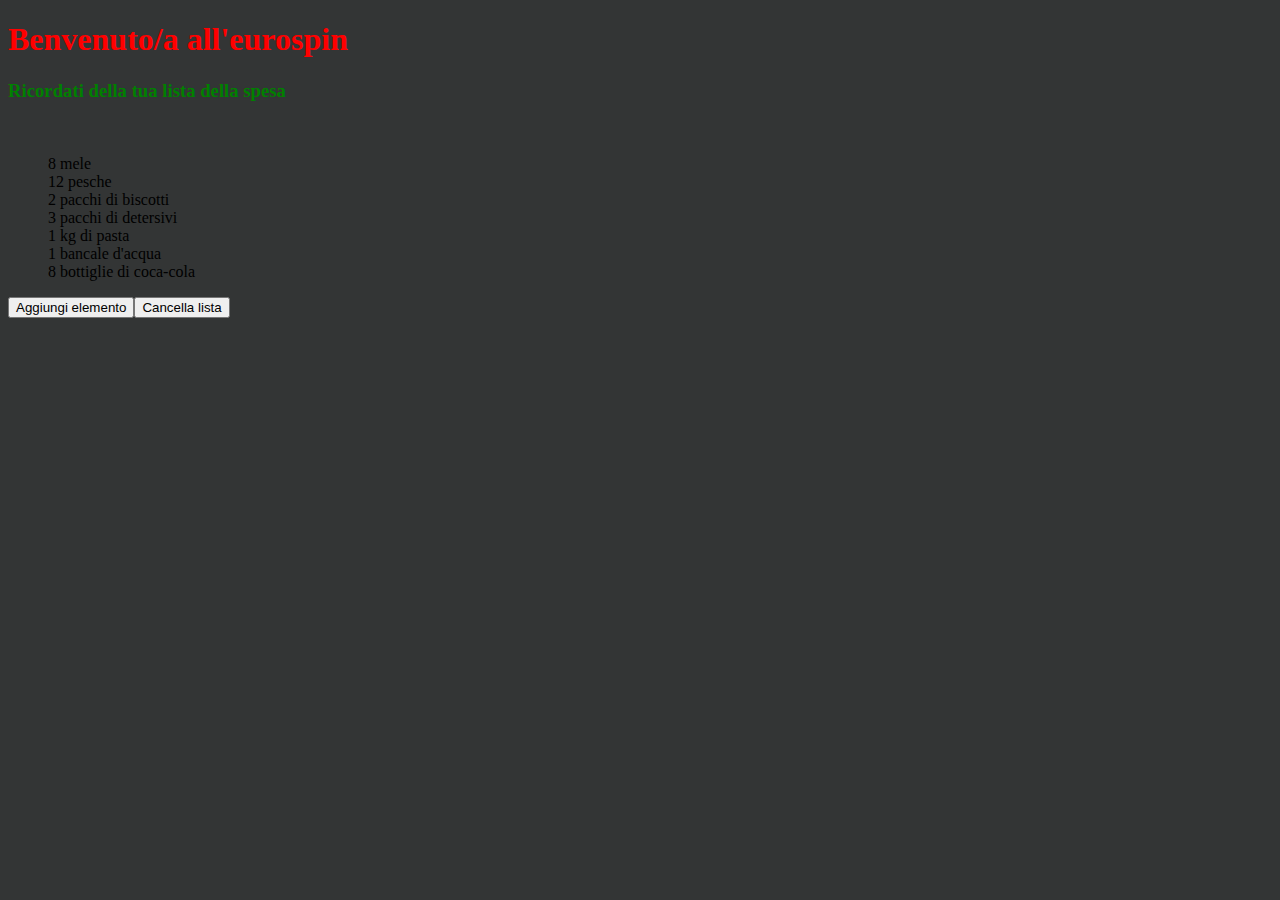
==== eventuale milestone 2/index.html @ 1271118a "add some changes for ipotetic milestone 2" ====
<!DOCTYPE html>
<html lang="en">
<head>
    <meta charset="UTF-8">
    <meta http-equiv="X-UA-Compatible" content="IE=edge">
    <meta name="viewport" content="width=device-width, initial-scale=1.0">
    <title>Document</title>
    <!-- BOOTSTRAP -->
    <link href="https://cdn.jsdelivr.net/npm/bootstrap@5.3.0-alpha1/dist/css/bootstrap.min.css" rel="stylesheet" integrity="sha384-GLhlTQ8iRABdZLl6O3oVMWSktQOp6b7In1Zl3/Jr59b6EGGoI1aFkw7cmDA6j6gD" crossorigin="anonymous">
    <!-- LINK CSS CUSTOM -->
    <link rel="stylesheet" href="css/style.css">
</head>
<body>
    <div class="container">
        <div class="title text-center my-4">
            <h1 class="">Benvenuto/a all'eurospin</h1>
            <h3 class="">Ricordati della tua lista della spesa</h3>
            <img src="https://external-content.duckduckgo.com/iu/?u=https%3A%2F%2Ftse4.mm.bing.net%2Fth%3Fid%3DOIP.khUpj8OaNPe6GBO2teqmygHaE7%26pid%3DApi&f=1&ipt=7adada7a0f106f69551adf5793d72dbb843d9923362feb39d7ae98f9b30f3bc6&ipo=images" alt="">
        </div>

        <!-- tutto questo l'ho voluto creare con manipolazione js e poi usando append per inserire UL dopo .title -->
        <!-- <ul class="append">
            <li class="text"></li>
            <li class="text"></li>
            <li class="text"></li>
            <li class="text"></li>
            <li class="text"></li>
            <li class="text"></li>
            <li class="text"></li>
        </ul> -->

    </div>
    <script src="js/script.js"></script>
</body>
</html>
---- eventuale milestone 2/css/style.css ----
/* DEFAULT */

body {
    background-color: rgb(51, 53, 53);
}

.img {
    max-width: 100%;
}

h1 {
    animation: move 2s linear infinite;
    color: red;
}

h3{

}

@keyframes move {
    0% {
        transform: translateY(0);
    }

    50% {
        transform: translateY(-10px);
    }

    100% {
        transform: translateY(0);
    }
}

h3 {
    animation: moves 2s linear infinite;
    color: green;
}

@keyframes moves {
    0% {
        transform: translateY(0);
    }

    25% {
        transform: translateX(-20px);
    }

    50% {
        transform: translateX();
    }

    75% {
        transform: translateX(20px);
    }

    100% {
        transform: translateY(0);
    }
}

ul {
    list-style-type: none;
    /* debug */
    /* border: 1px solid green; */
}
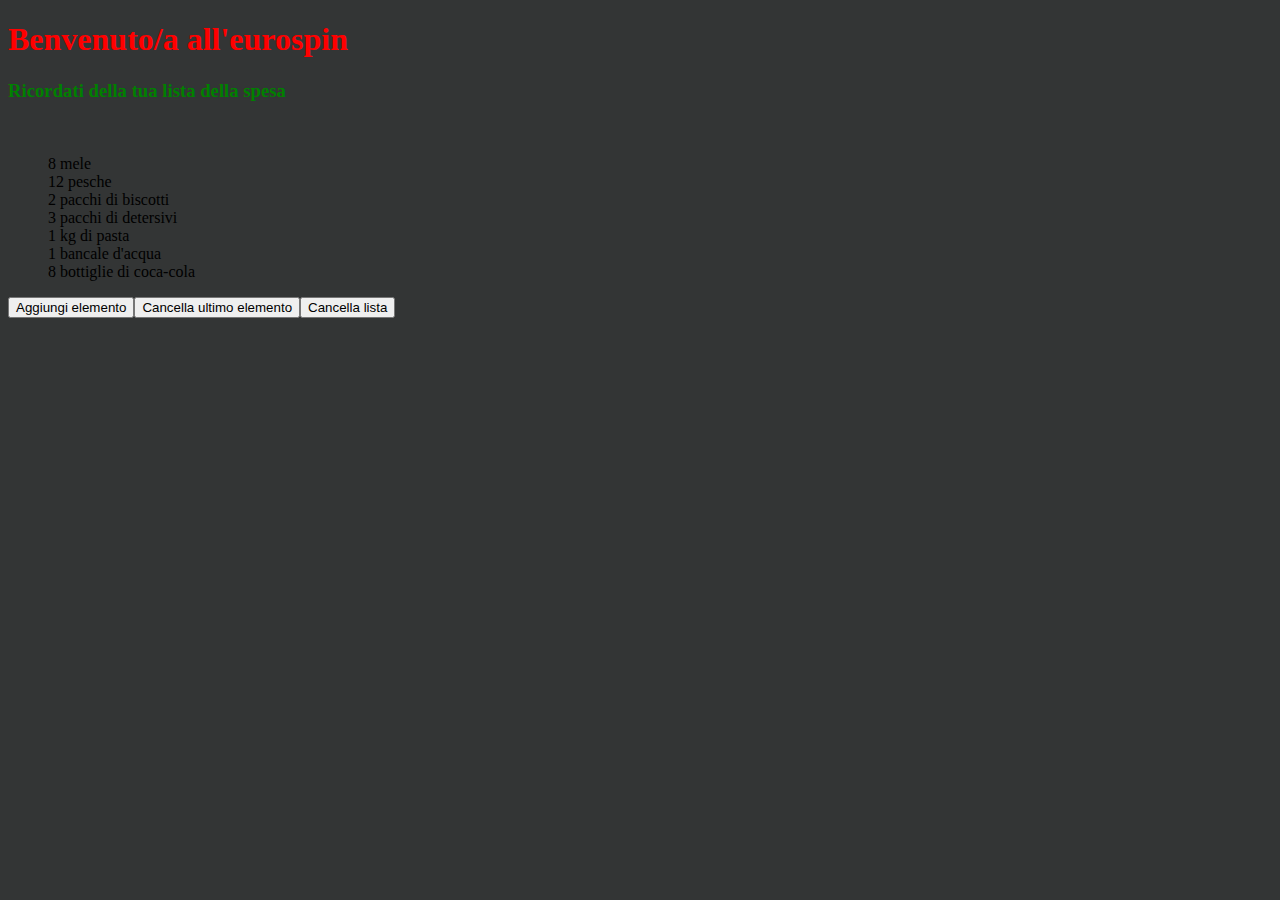
==== commit 231eaecf: "add some btn for functionality" ====
--- a/eventuale milestone 2/index.html
+++ b/eventuale milestone 2/index.html
@@ -11,22 +11,22 @@
     <link rel="stylesheet" href="css/style.css">
 </head>
 <body>
-    <div class="container">
-        <div class="title text-center my-4">
+    <div class="container text-center">
+        <div class="title my-4">
             <h1 class="">Benvenuto/a all'eurospin</h1>
             <h3 class="">Ricordati della tua lista della spesa</h3>
             <img src="https://external-content.duckduckgo.com/iu/?u=https%3A%2F%2Ftse4.mm.bing.net%2Fth%3Fid%3DOIP.khUpj8OaNPe6GBO2teqmygHaE7%26pid%3DApi&f=1&ipt=7adada7a0f106f69551adf5793d72dbb843d9923362feb39d7ae98f9b30f3bc6&ipo=images" alt="">
         </div>
 
-        <!-- tutto questo l'ho voluto creare con manipolazione js e poi usando append per inserire UL dopo .title -->
-        <!-- <ul class="append">
-            <li class="text"></li>
-            <li class="text"></li>
-            <li class="text"></li>
-            <li class="text"></li>
-            <li class="text"></li>
-            <li class="text"></li>
-            <li class="text"></li>
+        <!-- tutto questo l'ho voluto creare con manipolazione js per inserire UL dopo .title -->
+        <!-- <ul>
+            <li></li>
+            <li></li>
+            <li></li>
+            <li></li>
+            <li></li>
+            <li></li>
+            <li></li>
         </ul> -->
 
     </div>
